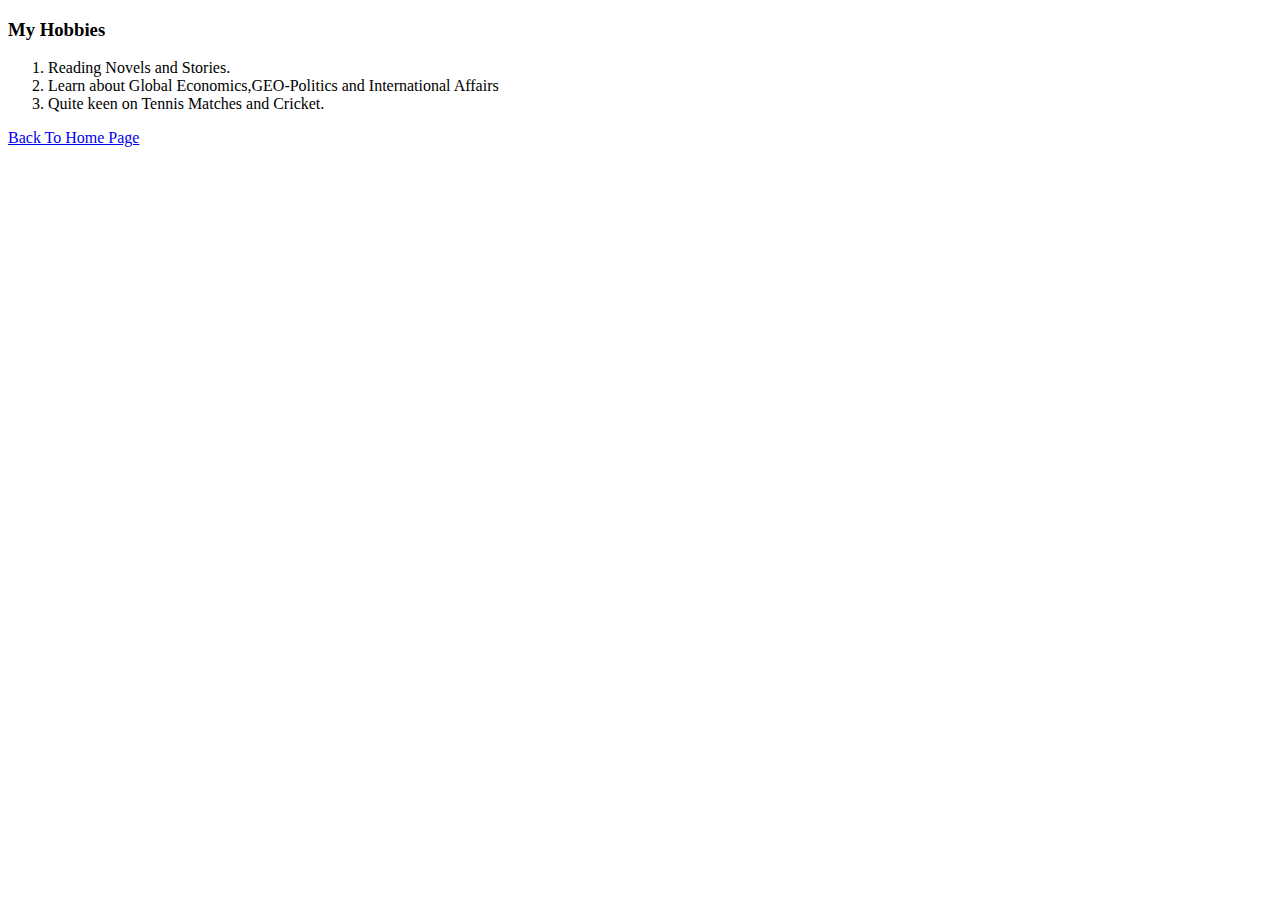
==== HTML Personal SITE/hobbies.html @ 1f9b8963 "My Professional CV" ====
<!DOCTYPE html>
<html lang="en">
<head>
    <meta charset="UTF-8">
    <meta http-equiv="X-UA-Compatible" content="IE=edge">
    <meta name="viewport" content="width=device-width, initial-scale=1.0">
    <title>My Hobbies</title>
</head>
<body>
    <h3>My Hobbies</h3>
    <ol>
        <li>Reading Novels and Stories.</li>
        <li>Learn about Global Economics,GEO-Politics and International Affairs</li>
        <li>Quite keen on Tennis Matches and Cricket.</li>
    </ol>
    <a href="index.html">Back To Home Page</a>
</body>
</html>
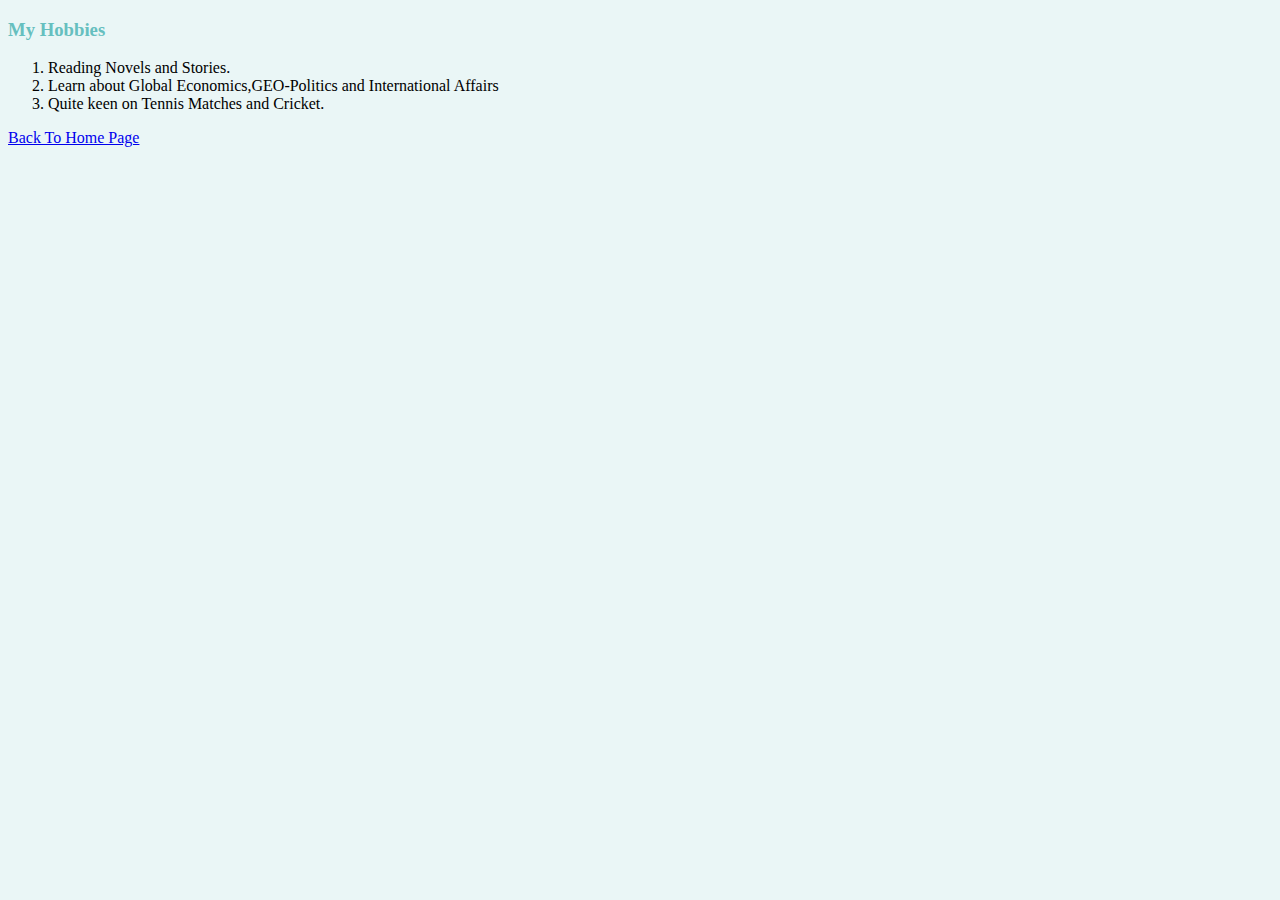
==== commit a1173adb: "All Files and Modifications Are Updted" ====
--- a/HTML Personal SITE/hobbies.html
+++ b/HTML Personal SITE/hobbies.html
@@ -5,6 +5,7 @@
     <meta http-equiv="X-UA-Compatible" content="IE=edge">
     <meta name="viewport" content="width=device-width, initial-scale=1.0">
     <title>My Hobbies</title>
+    <link rel="stylesheet" href="css/style.css">
 </head>
 <body>
     <h3>My Hobbies</h3>
--- a/HTML Personal SITE/css/style.css
+++ b/HTML Personal SITE/css/style.css
@@ -0,0 +1,14 @@
+body {
+    background-color: #EAF6F6;
+}
+hr{
+    border-style: dotted none none;
+    border-color: grey;
+    border-width: 5px;
+    width: 5%;
+
+}
+
+h1,h3{
+    color: #66BFBF;
+}